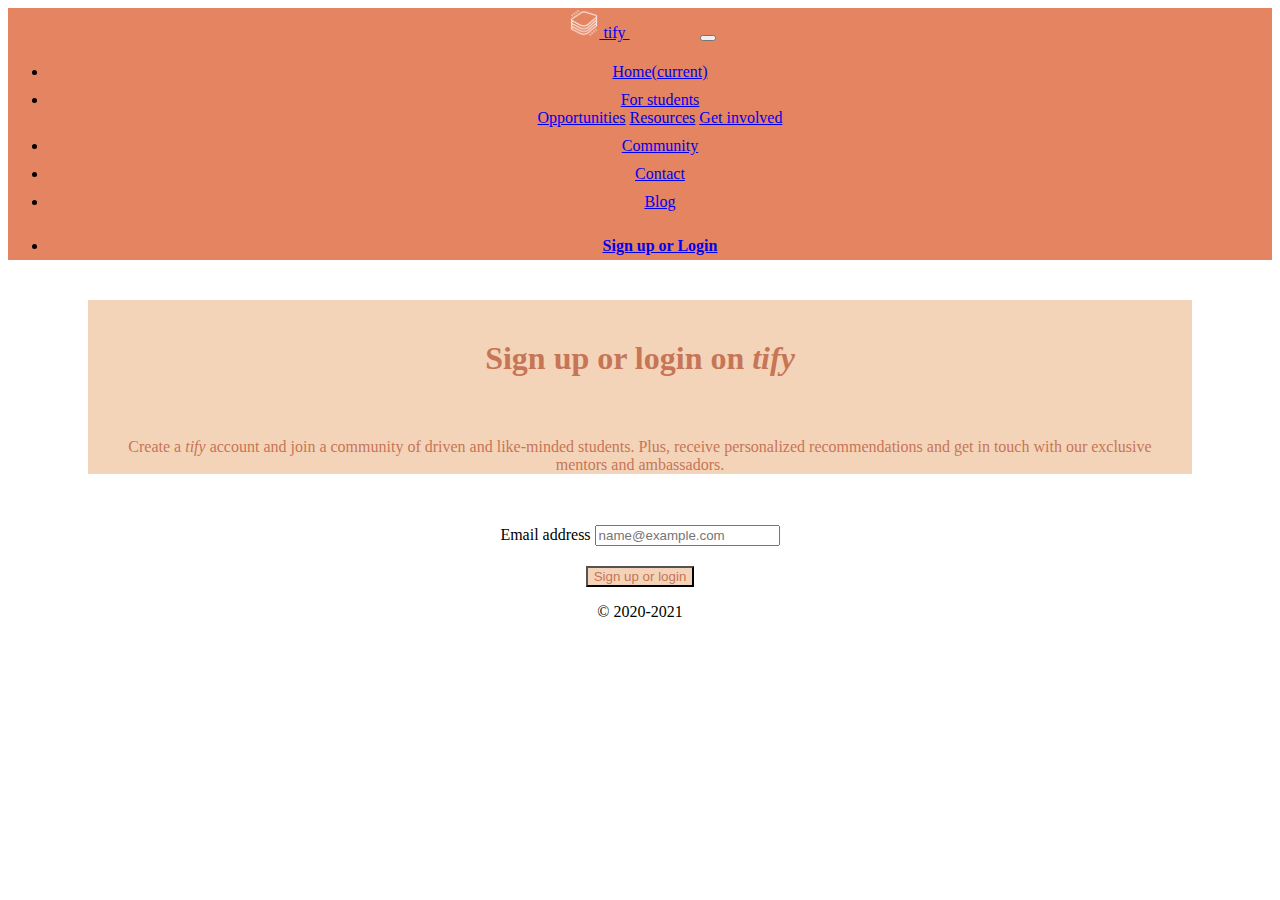
==== sign-up-login.html @ 17ef1718 "Add files via upload" ====
<!doctype html>
<html lang="en">
  <head>
    <!-- Required meta tags -->
    <meta charset="utf-8">
    <meta name="viewport" content="width=device-width, initial-scale=1, shrink-to-fit=no">

    <!-- Bootstrap CSS -->
    <link rel="stylesheet" href="https://stackpath.bootstrapcdn.com/bootstrap/4.1.3/css/bootstrap.min.css" integrity="sha384-MCw98/SFnGE8fJT3GXwEOngsV7Zt27NXFoaoApmYm81iuXoPkFOJwJ8ERdknLPMO" crossorigin="anonymous">

    <!-- CSS Stylesheet -->
    <link rel="stylesheet" href="styles.css">

    <!-- Set Favicon -->
    <link rel="icon" type="image/png" href="icons8-bluestacks-641.png"/>

    <title>tify</title>

  </head>
  <body>

  <nav class="navbar navbar-expand-lg navbar-dark">
    <a class="navbar-brand" href="index.html">
    <img src="icons8-bluestacks-64.png" width="30" height="30" class="d-inline-block align-top" alt="">
    tify
  </a>
    <button class="navbar-toggler" type="button" data-toggle="collapse" data-target="#navbarText" aria-controls="navbarText" aria-expanded="false" aria-label="Toggle navigation">
      <span class="navbar-toggler-icon"></span>
    </button>
    <div class="collapse navbar-collapse" id="navbarText">
      <ul class="navbar-nav mr-auto">
        <li class="nav-item">
          <a class="nav-link" href="index.html">Home<span class="sr-only">(current)</span></a>
        </li>
        <li class="nav-item dropdown">
        <a class="nav-link dropdown-toggle" href="#" id="navbarDropdownMenuLink" role="button" data-toggle="dropdown" aria-haspopup="true" aria-expanded="false">
          For students
        </a>
        <div class="dropdown-menu" aria-labelledby="navbarDropdownMenuLink">
          <a class="dropdown-item" href="opportunities.html">Opportunities</a>
          <a class="dropdown-item" href="resources.html">Resources</a>
          <a class="dropdown-item" href="get-involved.html">Get involved</a>
        </div>
      </li>
        <li class="nav-item">
          <a class="nav-link" href="community.html">Community</a>
        </li>
        <li class="nav-item">
          <a class="nav-link" href="contact.html">Contact</a>
        </li>
        <li class="nav-item">
          <a class="nav-link" href="blog.html">Blog</a>
        </li>
      </ul>
      <span class="navbar-text">
        <ul class="navbar-nav mr-auto">
          <li class="nav-item active">
            <a class="nav-link" href="sign-up-login.html">
              <b>Sign up or Login</b>
            </a>
          </li>
        </ul>
    </span>
    </div>
  </nav>

  <div class="jumbo-container">
    <div class="jumbotron p-3 p-md-5 text-white rounded">
      <div class="col-md-6 px-0">
        <h1 class="display-4">Sign up or login on <em>tify</em></h1>
    </div>
    <p class="lead my-3" style="padding: 0 40px;">Create a <em>tify</em> account and join a community of driven and like-minded students. Plus, receive personalized recommendations and get in touch with our exclusive mentors and ambassadors.</p>
  </div>


  <form class="form-signin">
    <div class="form-group">
      <label for="exampleFormControlInput1">Email address</label>
      <input type="email" class="form-control" id="exampleFormControlInput1" placeholder="name@example.com">
    </div>
    <button class="btn btn-lg submit-btn" type="submit">Sign up or login</button>
    <p class="mt-5 mb-3 text-muted">© 2020-2021</p>
  </form>


    <!-- Optional JavaScript -->
    <!-- jQuery first, then Popper.js, then Bootstrap JS -->
    <script src="https://code.jquery.com/jquery-3.3.1.slim.min.js" integrity="sha384-q8i/X+965DzO0rT7abK41JStQIAqVgRVzpbzo5smXKp4YfRvH+8abtTE1Pi6jizo" crossorigin="anonymous"></script>
    <script src="https://cdnjs.cloudflare.com/ajax/libs/popper.js/1.14.3/umd/popper.min.js" integrity="sha384-ZMP7rVo3mIykV+2+9J3UJ46jBk0WLaUAdn689aCwoqbBJiSnjAK/l8WvCWPIPm49" crossorigin="anonymous"></script>
    <script src="https://stackpath.bootstrapcdn.com/bootstrap/4.1.3/js/bootstrap.min.js" integrity="sha384-ChfqqxuZUCnJSK3+MXmPNIyE6ZbWh2IMqE241rYiqJxyMiZ6OW/JmZQ5stwEULTy" crossorigin="anonymous"></script>
  </body>
</html>
---- styles.css ----
body {
  text-align: center;
}

nav {
  background-color: #E58461;
}

h1 {
  color: #C77557;
  padding: 40px 0;
}

.form-signin {
  width: 100%;
  max-width: 330px;
  padding: 15px;
  margin: auto;
}

.navbar-brand {
  padding: 5px 70px 5px 5px;
}

.nav-item {
  padding: 5px 20px;
}

.dropdown-menu :active {
  background-color: #E58461;
}

.jumbo-container {
  margin: 40px 80px;
}

.jumbotron {
  background-color: #F4D4B8;
}

.jumbo-img {
  float: right;
  margin: auto;
}

.lead {
  color: #C77557;
}

.blog-articles {
  padding: 40px 0;
}

.contact-tify {
  text-align: center;
  padding: 40px 50px;
}

.form-group {
  padding: 20px 0;
}

.submit-btn {
  background-color: #F4D4B8;
  color: #C77557;
}

.app-section {
  color: #C77557;
}

h2 {
  color: #C77557;
}

.pink-bg {
  background-color: #F4D4B8;
}

.pink-bg li {
  color: #C77557;
}
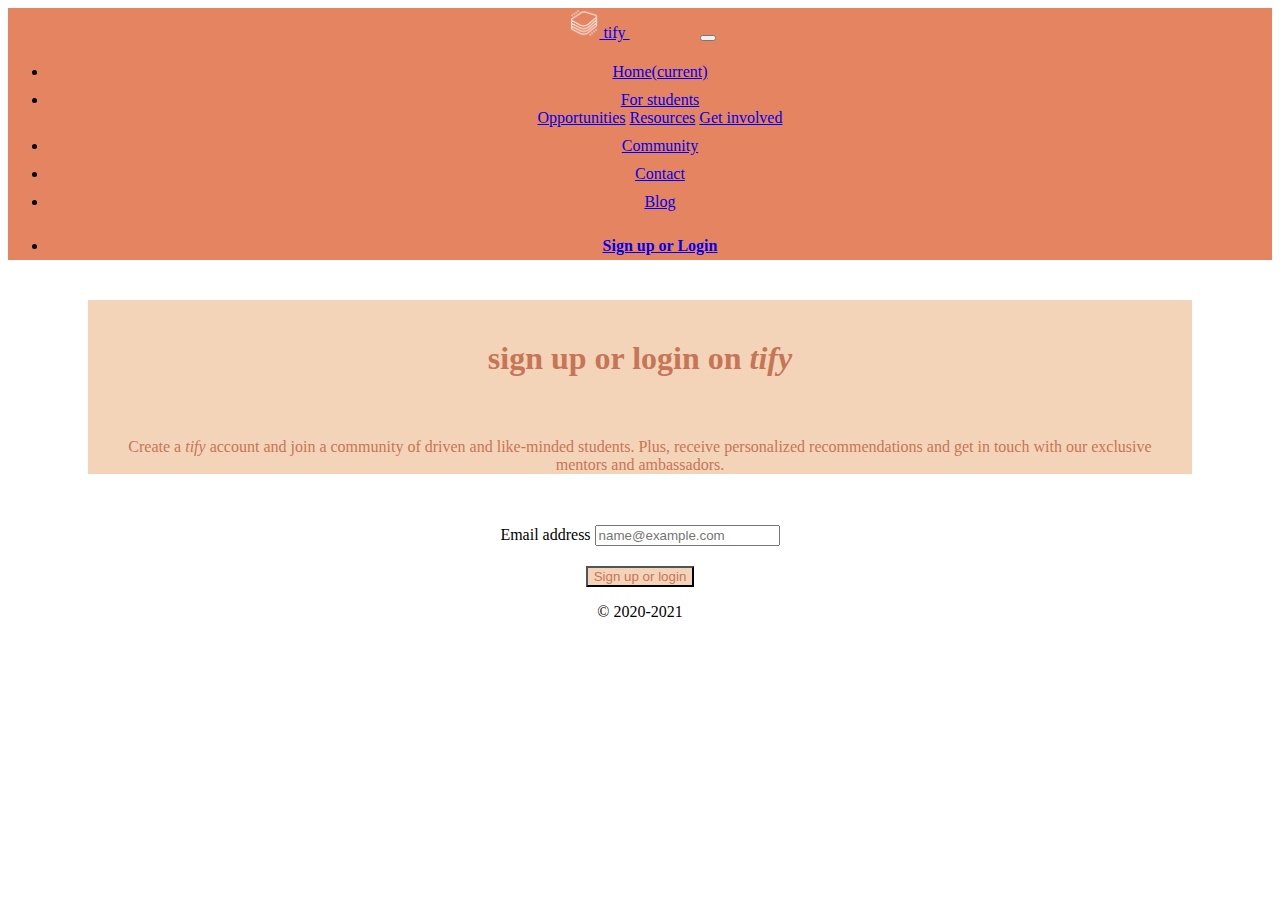
==== commit 29ca61cb: "Update sign-up-login.html" ====
--- a/sign-up-login.html
+++ b/sign-up-login.html
@@ -67,7 +67,7 @@
   <div class="jumbo-container">
     <div class="jumbotron p-3 p-md-5 text-white rounded">
       <div class="col-md-6 px-0">
-        <h1 class="display-4">Sign up or login on <em>tify</em></h1>
+        <h1 class="display-4">sign up or login on <em>tify</em></h1>
     </div>
     <p class="lead my-3" style="padding: 0 40px;">Create a <em>tify</em> account and join a community of driven and like-minded students. Plus, receive personalized recommendations and get in touch with our exclusive mentors and ambassadors.</p>
   </div>
